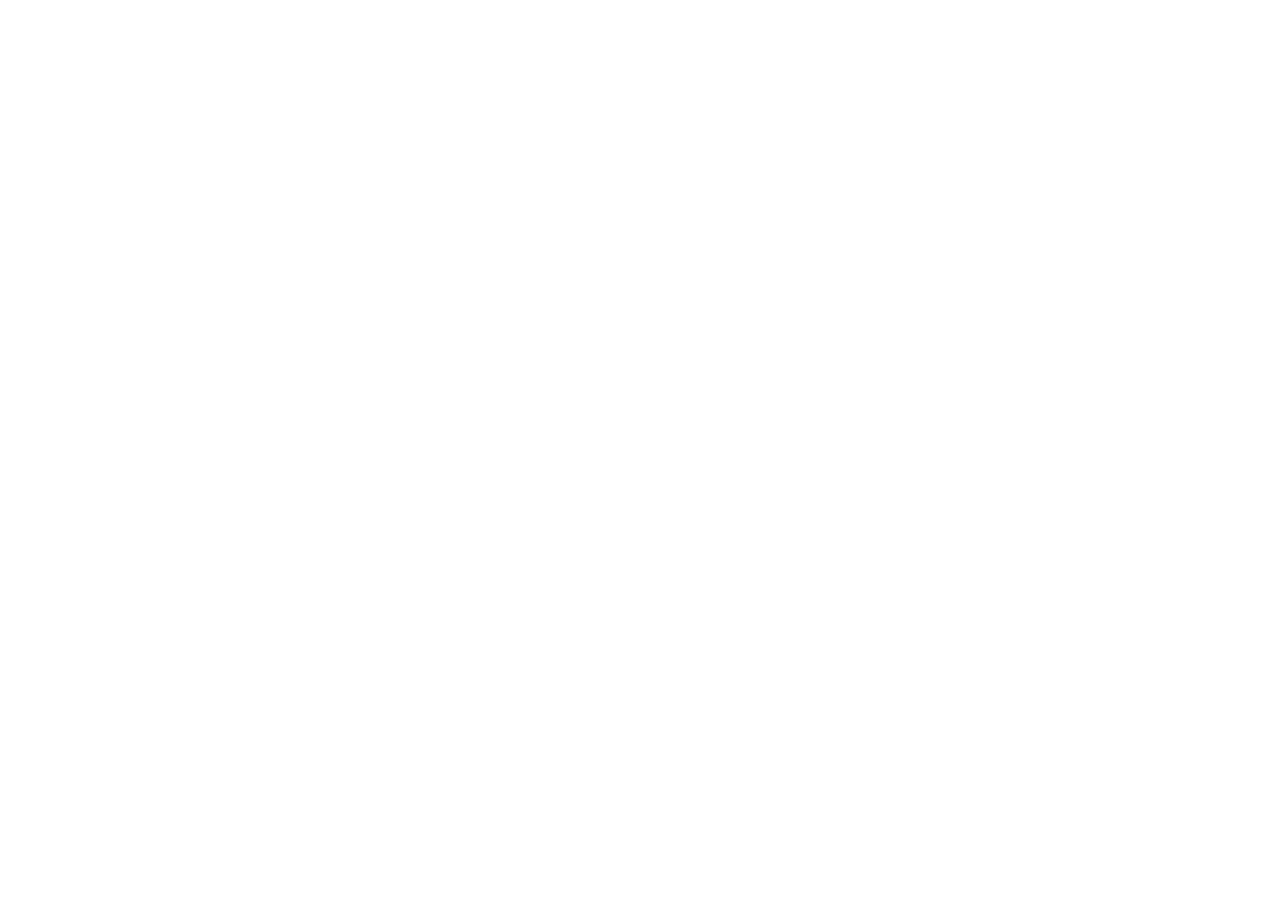
==== Gallery/Hien/Hien.html @ d8a37dd5 "added the links and extended the portfolio for the portrait section" ====
<!DOCTYPE html>
<html lang="en">
  <head>
    <meta charset="UTF-8" />
    <meta name="viewport" content="width=device-width, initial-scale=1.0" />
    <title>Hien</title>
    <link rel="stylesheet" href="/src/portfolio.css" />
    <link
      rel="stylesheet"
      href="https://cdn.jsdelivr.net/npm/bootstrap@4.3.1/dist/css/bootstrap.min.css"
      integrity="sha384-ggOyR0iXCbMQv3Xipma34MD+dH/1fQ784/j6cY/iJTQUOhcWr7x9JvoRxT2MZw1T"
      crossorigin="anonymous"
    />
    <script
      src="https://code.jquery.com/jquery-3.3.1.slim.min.js"
      integrity="sha384-q8i/X+965DzO0rT7abK41JStQIAqVgRVzpbzo5smXKp4YfRvH+8abtTE1Pi6jizo"
      crossorigin="anonymous"
    ></script>
    <script
      src="https://cdn.jsdelivr.net/npm/popper.js@1.14.7/dist/umd/popper.min.js"
      integrity="sha384-UO2eT0CpHqdSJQ6hJty5KVphtPhzWj9WO1clHTMGa3JDZwrnQq4sF86dIHNDz0W1"
      crossorigin="anonymous"
    ></script>
    <script
      src="https://cdn.jsdelivr.net/npm/bootstrap@4.3.1/dist/js/bootstrap.min.js"
      integrity="sha384-JjSmVgyd0p3pXB1rRibZUAYoIIy6OrQ6VrjIEaFf/nJGzIxFDsf4x0xIM+B07jRM"
      crossorigin="anonymous"
    ></script>
  </head>
  <body></body>
</html>
---- src/portfolio.css ----
:root {
  --main-font: "proxima-nova";
  --secondary-font: "Helvetica Neue", Helvetica, sans serif;
}

h1 {
  font-family: var(--main-font);
  font-size: 24px !important;
}

h2 {
  font-family: var(--main-font);
  font-size: 20px !important;
  color: grey;
}

.nav-link {
  font-family: var(--secondary-font);
}

/*gallery grid*/

.gallery-grid {
  display: grid;
  grid-template-columns: repeat(auto-fit, minmax(280px, 1fr));
  padding: 40px;
}

.photo-container {
  position: relative;
  overflow: hidden;
  width: 100%;
  aspect-ratio: 3/4;
  box-shadow: 0 10px 20px rgba(0, 0, 0, 0.1);
  cursor: pointer;
}

.photo-container img {
  width: 100%;
  height: 100%;
  object-fit: cover;
  display: block;
  transition: tranform 0.5s ease;
}

.overlay-text {
  position: absolute;
  inset: 0;
  background: rgba(0, 0, 0, 0.5);
  opacity: 0;
  transition: opacity 0.5s ease;
  display: flex;
  justify-content: center;
  align-items: center;
  text-align: center;
  padding: 20px;
}

.overlay-content {
  color: #fff;
}

.overlay-title {
  font-size: 18px;
  margin-bottom: 8px;
}

.overlay-action {
  font-size: 18px;
  text-transform: uppercase;
  letter-spacing: 1px;
  opacity: 0.85;
}

.photo-container:hover img {
  transform: scale(1.05);
}

.photo-container:hover .overlay-text {
  opacity: 1;
}

/* Mobile: let the images appear in squares (1:1)*/

@media (max-width: 640px) {
  .photo-container {
    aspect-ratio: 1/1;
  }

  h1 {
    font-size: 20px !important;
  }

  h2 {
    font-size: 16px !important;
  }
}
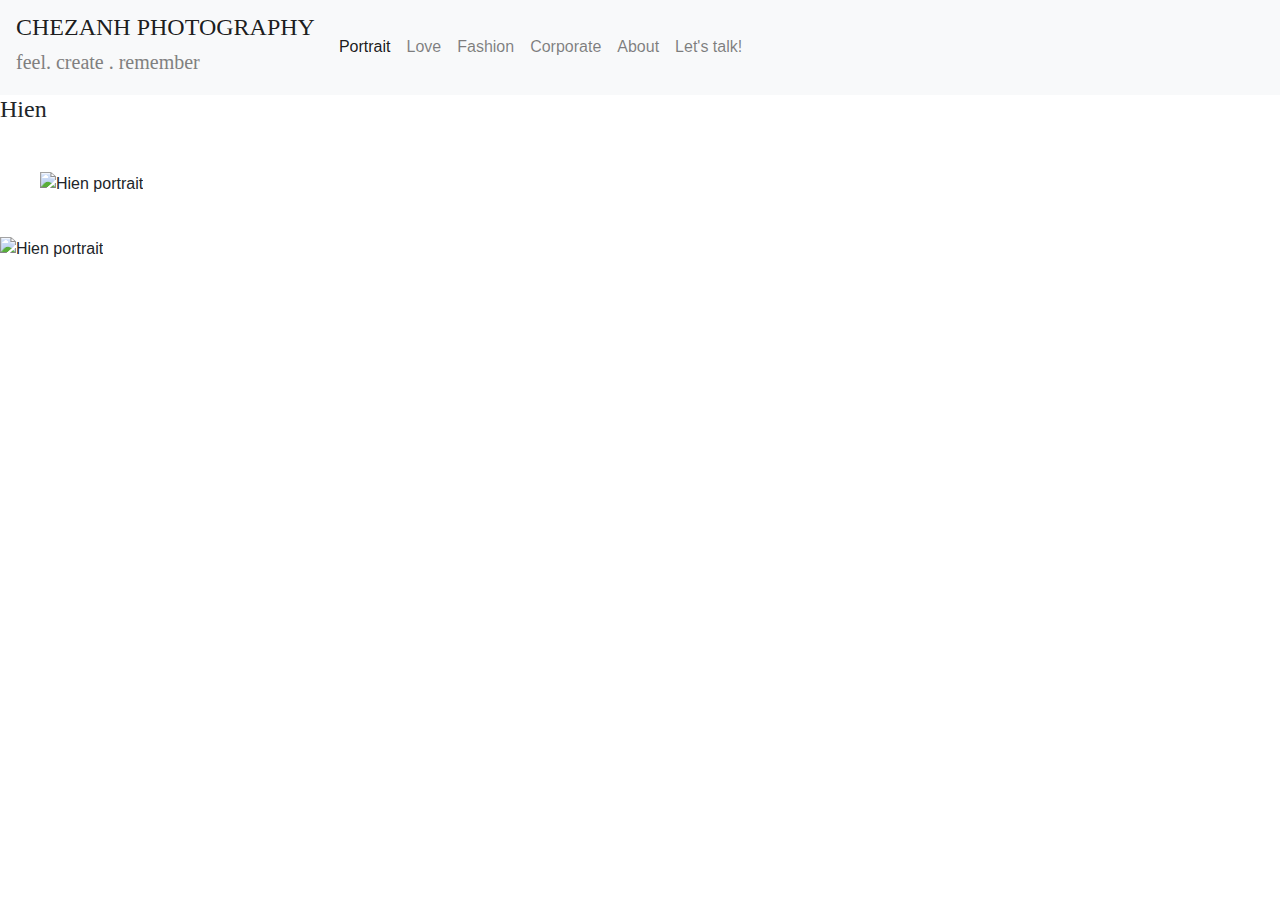
==== commit 9de20eb8: "working on Hiens portfolio" ====
--- a/Gallery/Hien/Hien.html
+++ b/Gallery/Hien/Hien.html
@@ -27,5 +27,72 @@
       crossorigin="anonymous"
     ></script>
   </head>
-  <body></body>
+  <body>
+    <nav class="navbar navbar-expand-lg navbar-light bg-light">
+      <a class="navbar-brand" href="#"
+        ><h1 data-shrink-original-size="28">CHEZANH PHOTOGRAPHY</h1>
+        <script type="module">
+          Y.use("squarespace-ui-base", function (Y) {
+            Y.one(".siteTitle h1").plug(Y.Squarespace.TextShrink, {
+              triggerWidth: 640,
+            });
+          });
+        </script>
+        <h2 class="logo-subtitle" id="logo-subtitle">
+          feel. create . remember
+        </h2></a
+      >
+      <button
+        class="navbar-toggler"
+        type="button"
+        data-toggle="collapse"
+        data-target="#navbarNav"
+        aria-controls="navbarNav"
+        aria-expanded="false"
+        aria-label="Toggle navigation"
+      >
+        <span class="navbar-toggler-icon"></span>
+      </button>
+      <div class="collapse navbar-collapse" id="navbarNav">
+        <ul class="navbar-nav">
+          <li class="nav-item active">
+            <a class="nav-link" href="#"
+              >Portrait <span class="sr-only">(current)</span></a
+            >
+          </li>
+          <li class="nav-item">
+            <a class="nav-link" href="#">Love</a>
+          </li>
+          <li class="nav-item">
+            <a class="nav-link" href="#">Fashion</a>
+          </li>
+          <li class="nav-item">
+            <a class="nav-link" href="#">Corporate</a>
+          </li>
+          <li class="nav-item">
+            <a class="nav-link" href="#">About</a>
+          </li>
+          <li class="nav-item">
+            <a class="nav-link" href="#">Let's talk!</a>
+          </li>
+        </ul>
+      </div>
+    </nav>
+    <h1>Hien</h1>
+     <div class="gallery-grid">
+        <div class="misc">
+          <img
+            class="gallery-size"
+            src="/img/Vietnam-59.jpg"
+            alt="Hien portrait"
+          />
+        </div>
+        </div>
+         <div class="misc">
+          <img
+            class="gallery-size"
+            src="../Hien/Hien-Photos/Vietnam-57.jpg"
+            alt="Hien portrait"
+          />
+  </body>
 </html>
--- a/src/portfolio.css
+++ b/src/portfolio.css
@@ -95,3 +95,11 @@
     font-size: 16px !important;
   }
 }
+
+/*gallery styling*/
+.gallery-size img {
+  object-fit: cover;
+  display: block;
+  height: 20% !important;
+  width: 20% !important;
+}
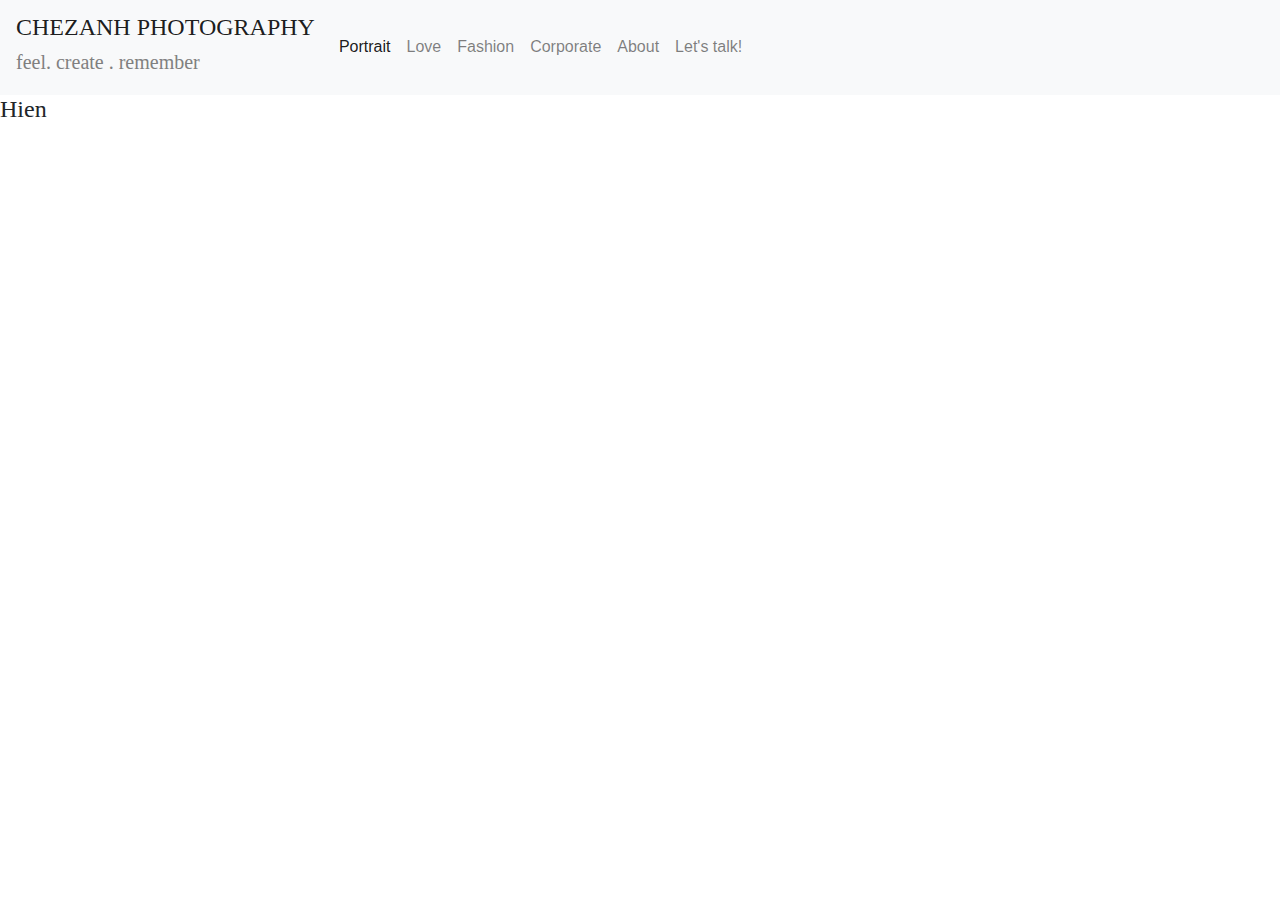
==== commit f33f57d7: "added the carousel" ====
--- a/Gallery/Hien/Hien.html
+++ b/Gallery/Hien/Hien.html
@@ -79,20 +79,23 @@
       </div>
     </nav>
     <h1>Hien</h1>
-     <div class="gallery-grid">
-        <div class="misc">
-          <img
-            class="gallery-size"
-            src="/img/Vietnam-59.jpg"
-            alt="Hien portrait"
-          />
+    <div class="carousel-container">
+      <button class="carousel-btn left" onclick="scrollCarousel(-1)">←</button>
+
+      <div class="carousel-track">
+        <div class="carousel-item">
+          <img src="/img/Vietnam-59.jpg" alt="Hien" />
         </div>
+        <div class="carousel-item">
+          <img src="../Hien/Hien-Photos/Vietnam-57.jpg" alt="Hien" />
         </div>
-         <div class="misc">
-          <img
-            class="gallery-size"
-            src="../Hien/Hien-Photos/Vietnam-57.jpg"
-            alt="Hien portrait"
-          />
+        <div class="carousel-item">
+          <img src="/img/Marie-01.jpg" alt="Marie" />
+        </div>
+        <!-- Add more items as needed -->
+      </div>
+
+      <button class="carousel-btn right" onclick="scrollCarousel(1)">→</button>
+    </div>
   </body>
 </html>
--- a/src/portfolio.css
+++ b/src/portfolio.css
@@ -103,3 +103,63 @@
   height: 20% !important;
   width: 20% !important;
 }
+
+/*carousel styling*/
+.carousel-container {
+  position: relative;
+  overflow: hidden;
+  max-width: 100%;
+  width: 100%;
+  margin: auto;
+}
+
+.carousel-track {
+  display: flex;
+  transition: transform 0.4s ease;
+  scroll-behavior: smooth;
+  overflow-x: auto;
+  scroll-snap-type: x mandatory;
+  -webkit-overflow-scrolling: touch;
+  scrollbar-width: none; /* Firefox */
+}
+
+.carousel-track::-webkit-scrollbar {
+  display: none; /* Chrome/Safari */
+}
+
+.carousel-item {
+  flex: 0 0 100%;
+  scroll-snap-align: center;
+  position: relative;
+  aspect-ratio: 3 / 4;
+}
+
+.carousel-item img {
+  width: 100%;
+  height: 100%;
+  object-fit: cover;
+  display: block;
+  border-radius: 12px;
+}
+
+.carousel-btn {
+  position: absolute;
+  top: 50%;
+  transform: translateY(-50%);
+  background: rgba(0, 0, 0, 0.6);
+  border: none;
+  color: white;
+  font-size: 2rem;
+  padding: 0.5rem 1rem;
+  z-index: 10;
+  cursor: pointer;
+  border-radius: 8px;
+}
+
+.carousel-btn.left {
+  left: 10px;
+}
+
+.carousel-btn.right {
+  right: 10px;
+}
